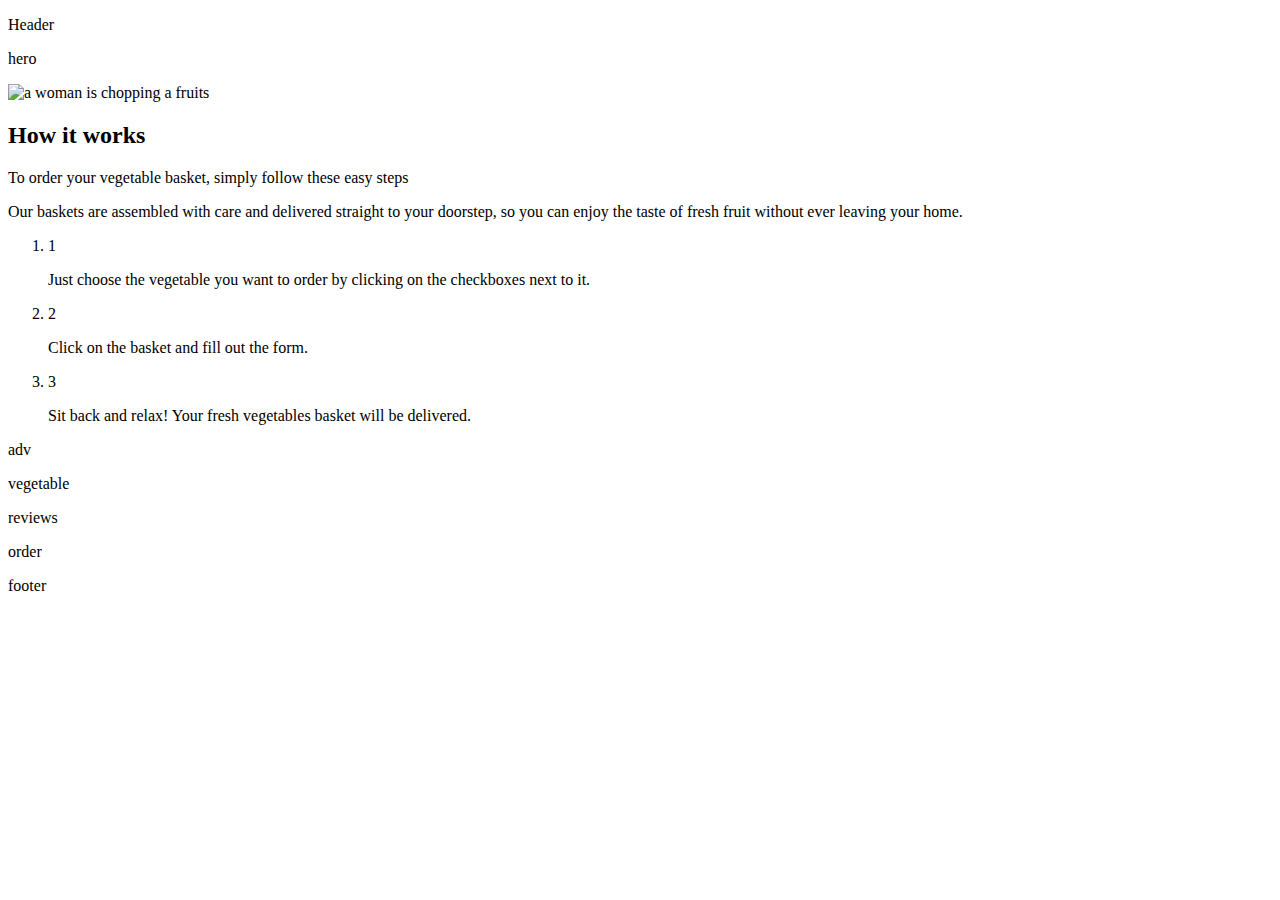
==== index.html @ dd8528e1 "Deploying to gh-pages from @ SergeyKorobka/team_project_8@df6d2ad3857bf6c5263723bbd81ef63afc1eb5b9 🚀" ====
<!DOCTYPE html>
<html lang="en">
  <head>
    <meta charset="UTF-8" />
    <meta name="viewport" content="width=device-width, initial-scale=1.0" />
    <title>GREEN.HARVEST</title>
    <link
      rel="stylesheet"
      href="https://cdnjs.cloudflare.com/ajax/libs/modern-normalize/2.0.0/modern-normalize.min.css"
      integrity="sha512-4xo8blKMVCiXpTaLzQSLSw3KFOVPWhm/TRtuPVc4WG6kUgjH6J03IBuG7JZPkcWMxJ5huwaBpOpnwYElP/m6wg=="
      crossorigin="anonymous"
      referrerpolicy="no-referrer"
    />
    <link rel="preconnect" href="https://fonts.googleapis.com" />
    <link rel="preconnect" href="https://fonts.gstatic.com" crossorigin />
    <link
      href="https://fonts.googleapis.com/css2?family=Inter+Tight:ital,wght@0,100..900;1,100..900&display=swap"
      rel="stylesheet"
    />
    <link rel="icon" href="./images/icons/logo.svg" />
    
    <link rel="stylesheet" href="/team_project_8/assets/index-f7de2492.css">
  </head>

  <body>
    <p>Header</p>

    <main class="main">
      <p>hero</p>

      <section class="how-it-works">
    <div class="container-img-howitworks">
        <img class="img-howitworks" src="./images/howitworks-desk.jpg" alt="a woman is chopping a fruits" width="430" />
    </div>
    <div class="container-make-order">
        <h2 class="visually-hidden">How it works</h2>
        <p class="title-howitworks">To order your <span class="accent-hiw">vegetable </span> basket, simply follow these
            <span class="accent-hiw">easy steps</span></p>
        <p class="descr-howitworks">Our baskets are assembled with care and delivered straight to your doorstep,
            so you can enjoy the taste of fresh fruit
            without ever leaving your home.</p>
        <ol class="list-hiw">
            <div class="container-for-item-hiw">
                <li class="item-hiw"><span class="numbers-hiw">1</span>
                    <p class="text-instruction-hiw">Just choose <span class="accent-item-hiw">the vegetable </span> you
                        want to order by clicking on the checkboxes<span class="accent-item-hiw"> next to it.</span></p>
                </li>
            </div>
            <div class="container-for-item-hiw">
                <li class="item-hiw"><span class="numbers-hiw">2</span>
                    <p class="text-instruction-hiw">Click on <span class="accent-item-hiw">the basket</span>
                        and fill out the form.</p>
                </li>
            </div>
            <div class="container-for-item-hiw">
                <li class="item-hiw"><span class="numbers-hiw">3</span>
                    <p class="text-instruction-hiw">Sit back and relax! Your
                        <span class="accent-item-hiw">fresh vegetables </span>basket will be delivered.</span>
                    </p>
                </li>
            </div>
        </ol>
    </div>
</section>

      <p>adv</p>

      <p>vegetable</p>

      <p>reviews</p>

      <p>order</p>

    </main>
    <p>footer</p>

  </body>
</html>
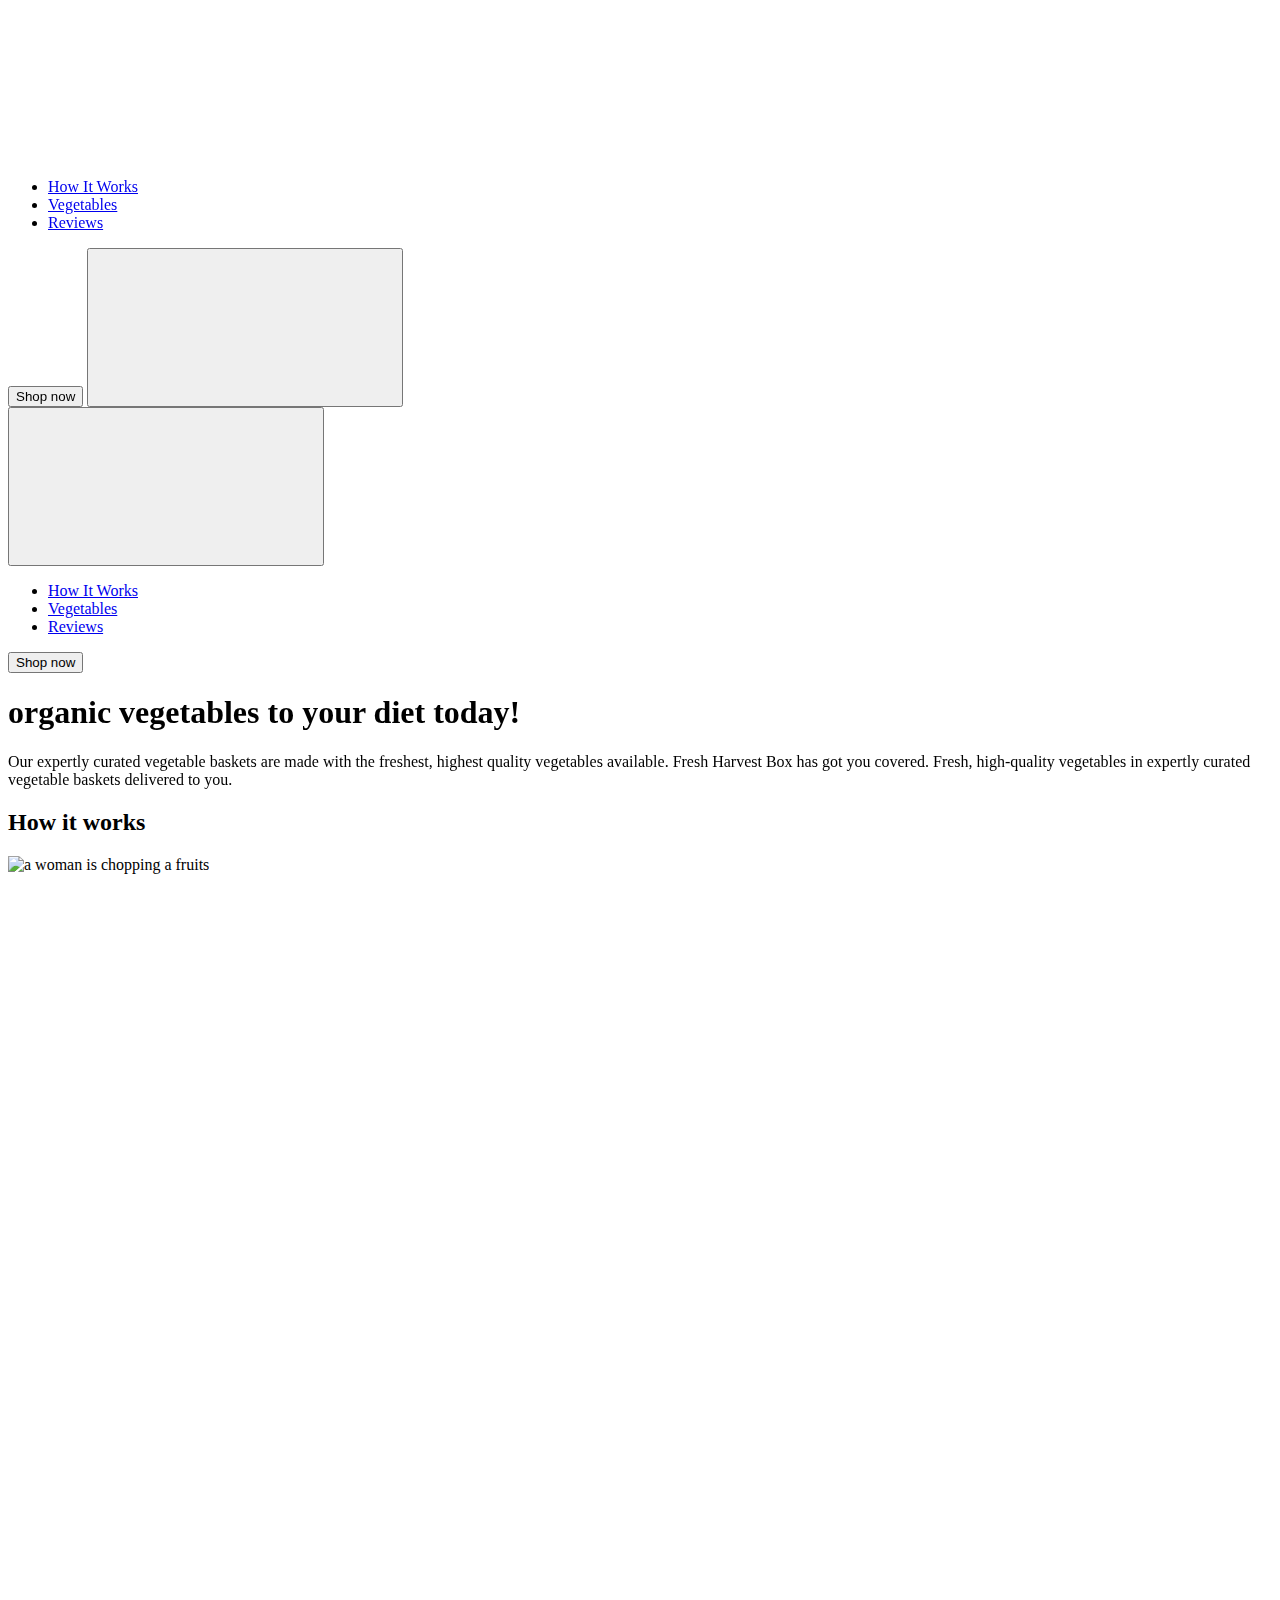
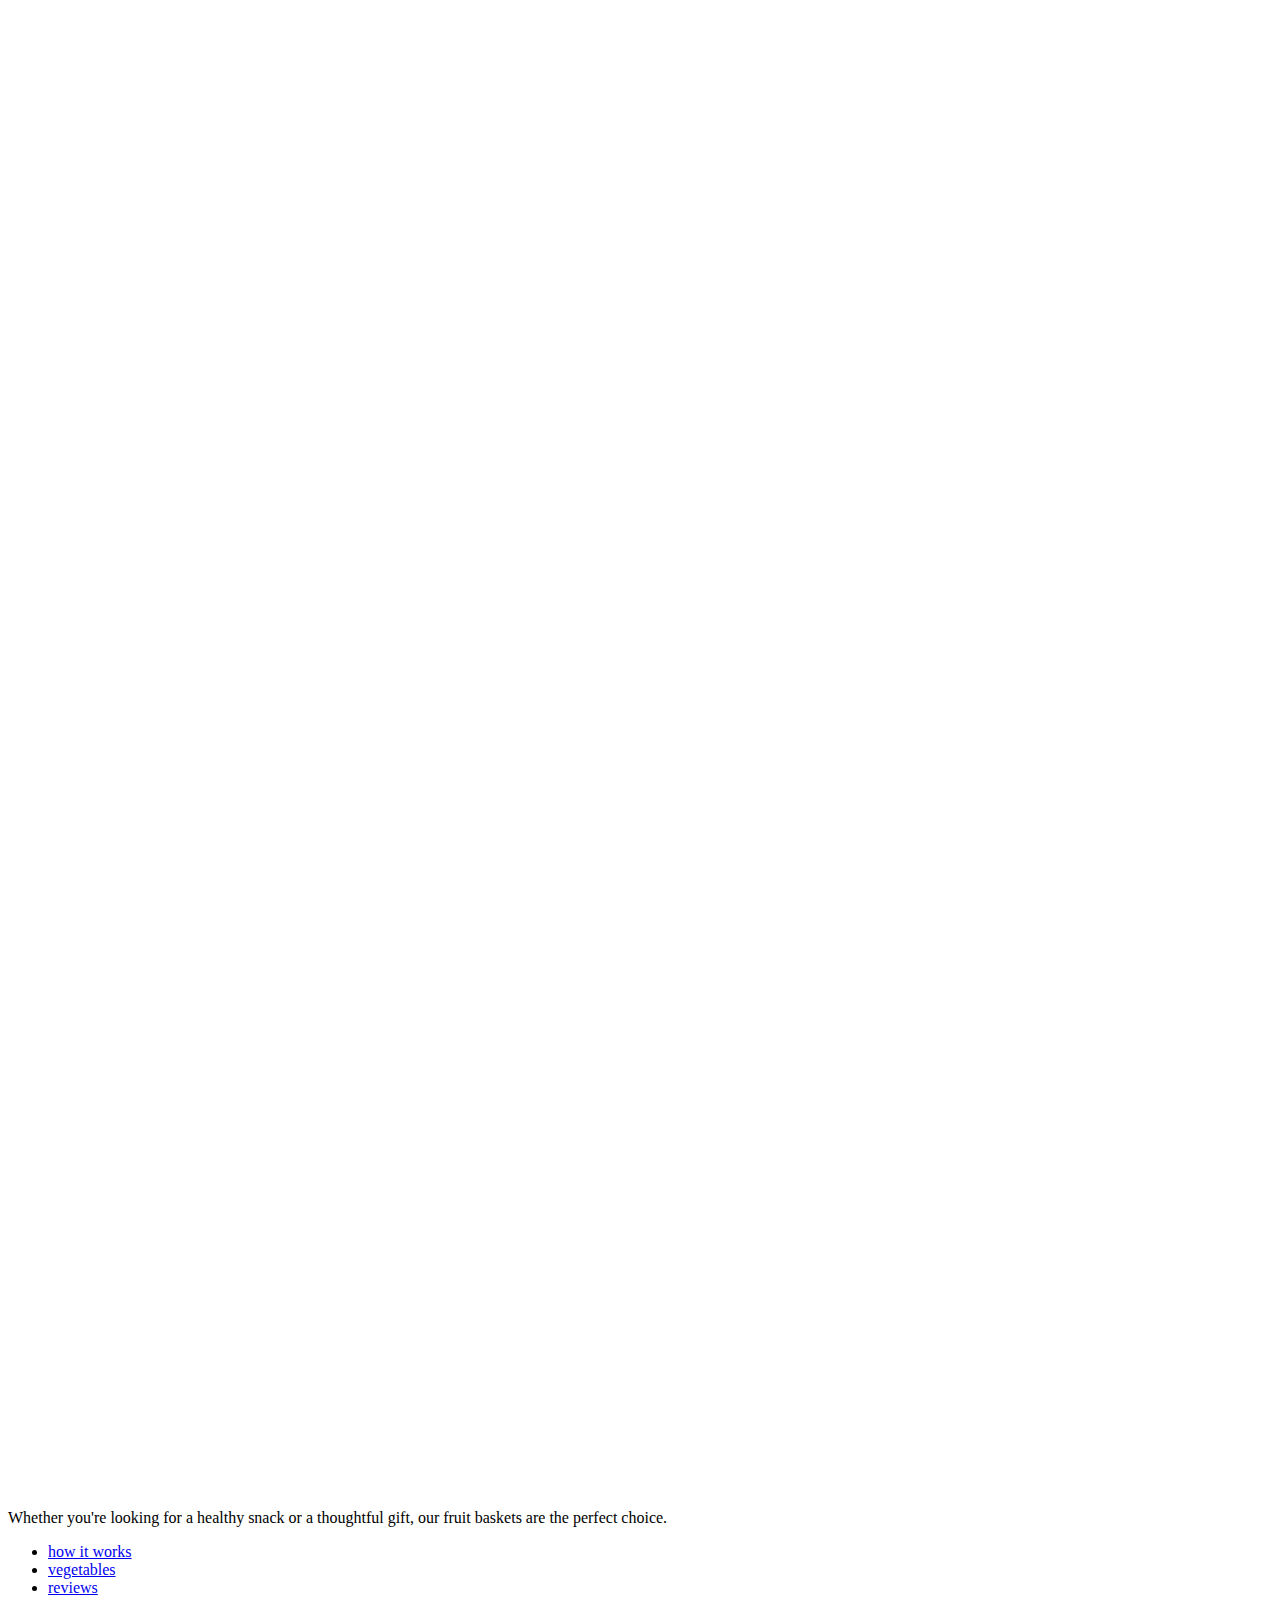
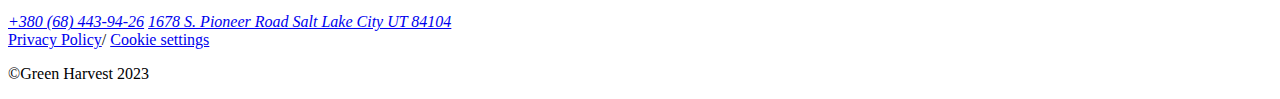
==== commit 1619c515: "Deploying to gh-pages from @ SergeyKorobka/team_project_8@9a42fc7dcdc81dae65ff83603d5251f503cfb307 🚀" ====
--- a/index.html
+++ b/index.html
@@ -17,62 +17,608 @@
       href="https://fonts.googleapis.com/css2?family=Inter+Tight:ital,wght@0,100..900;1,100..900&display=swap"
       rel="stylesheet"
     />
-    <link rel="icon" href="./images/icons/logo.svg" />
+    <link href="https://unpkg.com/aos@2.3.1/dist/aos.css" rel="stylesheet" />
+    <link rel="icon" href="/team_project_8/assets/logo-7df8bd6f.svg" />
     
-    <link rel="stylesheet" href="/team_project_8/assets/index-f7de2492.css">
+    <link rel="stylesheet" href="/team_project_8/assets/index-a1539303.css">
   </head>
 
   <body>
-    <p>Header</p>
+    <header class="header-style">
+  <div
+    class="header-margin"
+    data-aos="fade-down"
+    data-aos-delay="300"
+    data-aos-duration="2000"
+    data-aos-easing="ease-in-out"
+  >
+    <div class="header-container container">
+      <a class="header-logo" href="../index.html">
+        <svg class="header-icon" width="" height="">
+          <use href="/team_project_8/assets/symbol-defs-8b3a5559.svg#icon-logo"></use>
+        </svg>
+      </a>
+      <nav class="header-style-nav">
+        <ul class="header-ul">
+          <li class="header-li">
+            <a class="header-a" href="#how-it-works">How It Works</a>
+          </li>
+          <li class="header-li">
+            <a class="header-a" href="#vegetable">Vegetables</a>
+          </li>
+          <li class="header-li">
+            <a class="header-a" href="#reviews">Reviews</a>
+          </li>
+        </ul>
+      </nav>
+      <button class="button-style" type="button">Shop now</button>
+
+      <button
+        class="menu-open-btn js-open-menu"
+        type="button"
+        aria-expanded="false"
+        aria-controls="mobile-menu"
+        data-modal-open
+      >
+        <svg class="open-btn-icon">
+          <use href="/team_project_8/assets/symbol-defs-8b3a5559.svg#icon-burger-thin"></use>
+        </svg>
+      </button>
+    </div>
+  </div>
+  <!------mob-menu-->
+
+  <div class="menu-backdrop js-menu-container" id="mobile-menu" data-modal>
+    <div class="mob-menu js-menu-container" id="mobile-menu">
+      <button
+        type="button"
+        class="menu-close-btn js-close-menu"
+        data-modal-close
+      >
+        <svg class="close-btn-icon" width="" height="">
+          <use href="/team_project_8/assets/symbol-defs-8b3a5559.svg#icon-close-thin"></use>
+        </svg>
+      </button>
+
+      <nav class="mob-menu-nav">
+        <ul class="mob-menu-ul">
+          <li class="mob-menu-li">
+            <a class="mob-menu-a" href="how-it-works">How It Works</a>
+          </li>
+          <li class="mob-info-li">
+            <a class="mob-menu-a" href="#vegetable">Vegetables</a>
+          </li>
+          <li class="mob-info-li">
+            <a class="mob-menu-a" href="#reviews">Reviews</a>
+          </li>
+        </ul>
+      </nav>
+
+      <button class="mob-menu-btn" type="button">Shop now</button>
+    </div>
+  </div>
+</header>
 
     <main class="main">
-      <p>hero</p>
-
-      <section class="how-it-works">
-    <div class="container-img-howitworks">
-        <img class="img-howitworks" src="./images/howitworks-desk.jpg" alt="a woman is chopping a fruits" width="430" />
-    </div>
-    <div class="container-make-order">
+      <section class="hero-section" id="hero">
+  <div class="hero-container">
+    <div
+      class="hero-container-div"
+      data-aos="fade-down-right"
+      data-aos-delay="300"
+      data-aos-duration="2000"
+      data-aos-easing="ease-in-out"
+    >
+      <h1 class="hero-title">organic vegetables to your diet today!</h1>
+
+      <p class="hero-text">
+        Our expertly curated vegetable baskets are made with the freshest,
+        highest quality vegetables available. Fresh Harvest Box has got you
+        covered. Fresh, high-quality vegetables in expertly curated vegetable
+        baskets delivered to you.
+      </p>
+    </div>
+    <div
+      class="images-container"
+      data-aos="fade-down-left"
+      data-aos-delay="300"
+      data-aos-duration="2000"
+      data-aos-easing="ease-in-out"
+    ></div>
+  </div>
+</section>
+
+      <section class="how-it-works" id="how-it-works">
+    <div class="container container-how-it-works" fade-right>
         <h2 class="visually-hidden">How it works</h2>
-        <p class="title-howitworks">To order your <span class="accent-hiw">vegetable </span> basket, simply follow these
-            <span class="accent-hiw">easy steps</span></p>
-        <p class="descr-howitworks">Our baskets are assembled with care and delivered straight to your doorstep,
-            so you can enjoy the taste of fresh fruit
-            without ever leaving your home.</p>
-        <ol class="list-hiw">
-            <div class="container-for-item-hiw">
-                <li class="item-hiw"><span class="numbers-hiw">1</span>
-                    <p class="text-instruction-hiw">Just choose <span class="accent-item-hiw">the vegetable </span> you
+       
+        <div class="container-img-howitworks">
+           <picture>
+                    <source srcset="/team_project_8/assets/how-it-works-desk-e2054fce.jpg 1x, /team_project_8/assets/how-it-works-2xdesk-7cb3abe1.jpg 2x"
+                        media="(min-width: 1280px)">
+                    <source srcset="/team_project_8/assets/how-it-works-tab-b9839396.jpg 1x, /team_project_8/assets/how-it-works-2xtab-fe2f3c3b.jpg 2x"
+                        media="(min-width: 768px)">
+                    <source srcset="/team_project_8/assets/how-it-works-mob-87c2bbb3.jpg 1x, /team_project_8/assets/how-it-works-2xmob-a10b0232.jpg 2x"
+                        media="(min-width: 320px) and (max-width: 375px)">
+                    <img class="img-howitworks" src="/team_project_8/assets/how-it-works-desk-e2054fce.jpg" alt="a woman is chopping a fruits"
+                        width="430" />
+                </picture>
+        </div>
+        <div class="container-make-order" data-aos="fade-left" data-aos-delay="300"
+    data-aos-duration="2000"
+   >
+            <p class="title-howitworks">To order your <span class="accent-hiw">vegetable </span> basket, simply follow
+                these
+                <span class="accent-hiw">easy steps</span>
+            </p>
+            <p class="descr-howitworks">Our baskets are assembled with care and delivered straight to your doorstep,
+                so you can enjoy the taste of fresh fruit
+                without ever leaving your home.</p>
+            <ol class="list-hiw">
+                <li class="item-hiw" data-aos="fade-right"
+     data-aos-offset="300"
+     data-aos-easing="ease-in-sine" data-aos-delay="10"
+    data-aos-duration="500">
+                    <p class="text-instruction-hiw">Just choose <span class="accent-item-hiw">the vegetable
+                        </span> you
                         want to order by clicking on the checkboxes<span class="accent-item-hiw"> next to it.</span></p>
                 </li>
-            </div>
-            <div class="container-for-item-hiw">
-                <li class="item-hiw"><span class="numbers-hiw">2</span>
-                    <p class="text-instruction-hiw">Click on <span class="accent-item-hiw">the basket</span>
+                <li class="item-hiw" data-aos="fade-right"
+     data-aos-offset="300"
+     data-aos-easing="ease-in-sine" data-aos-delay="10"
+    data-aos-duration="500">
+                    
+                    <p class="text-instruction-hiw text-instr-second">Click on <span class="accent-item-hiw">the
+                            basket</span>
                         and fill out the form.</p>
                 </li>
-            </div>
-            <div class="container-for-item-hiw">
-                <li class="item-hiw"><span class="numbers-hiw">3</span>
-                    <p class="text-instruction-hiw">Sit back and relax! Your
+                <li class="item-hiw" data-aos="fade-right"
+     data-aos-offset="300"
+     data-aos-easing="ease-in-sine" data-aos-delay="10"
+    data-aos-duration="500">
+                    <p class="text-instruction-hiw text-instr-third">Sit back and relax! Your
                         <span class="accent-item-hiw">fresh vegetables </span>basket will be delivered.</span>
                     </p>
                 </li>
+            </ol>
+        </div>
+    </div>
+</section>
+      <section class="foursome-section" id="four">
+  <div
+    class="container"
+    data-aos="zoom-in"
+    data-aos-delay="10"
+    data-aos-duration="2000"
+    data-aos-easing="ease-in-out"
+    data-aos-mirror="true"
+  >
+    <h2 class="visually-hidden">Discount</h2>
+    <p class="container-text">
+      <span class="container-text-first">Discount up to 40%!</span
+      ><span class="container-text-last"
+        >Taste the vitamins and keep your health</span
+      >
+    </p>
+  </div>
+</section>
+
+      <section class="section-vegetable" id="vegetable">
+  <div class="container">
+    <div
+      class="vegetable-title"
+      data-aos="fade-right"
+      data-aos-delay="300"
+      data-aos-duration="2000"
+      data-aos-easing="ease-in-out"
+    >
+      <h2 class="vegetable-title-subheading">
+        organic <span>vegetables</span>
+      </h2>
+      <p class="vegetable-title-paragraph">
+        Our organic vegetables are hand-picked from local farms and delivered
+        straight to your doorstep, ensuring that you get the freshest and most
+        nutritious produce possible.
+      </p>
+    </div>
+    <ul class="products-vegetable-list">
+      <li
+        class="products-vegetable-item"
+        data-aos="flip-left"
+        data-aos-delay="500"
+        data-aos-duration="2000"
+        data-aos-easing="ease-in-out"
+      >
+        <h3 class="products-vegetable-heading">eggplant</h3>
+        <p class="products-vegetable-paragraph">60 uah / kg</p>
+        <img
+          class="products-vegetable-img"
+          srcset="/team_project_8/assets/eggplant-min-28550a6b.png 1x, /team_project_8/assets/eggplant_2x-min-cc130698.png 2x"
+          src="/team_project_8/assets/eggplant-min-28550a6b.png"
+          alt="Photo with three eggplants"
+          width="282"
+          height="243"
+        />
+      </li>
+      <li
+        class="products-vegetable-item"
+        data-aos="flip-left"
+        data-aos-delay="500"
+        data-aos-duration="2000"
+        data-aos-easing="ease-in-out"
+      >
+        <h3 class="products-vegetable-heading">leek</h3>
+        <p class="products-vegetable-paragraph">50 uah / kg</p>
+        <img
+          class="products-vegetable-img"
+          srcset="/team_project_8/assets/leek-min-3ac68fb3.png 1x, /team_project_8/assets/leek_2x-min-3c026254.png 2x"
+          src="/team_project_8/assets/leek-min-3ac68fb3.png"
+          alt="Photo of leeks"
+          width="282"
+          height="243"
+        />
+      </li>
+      <li
+        class="products-vegetable-item"
+        data-aos="flip-left"
+        data-aos-delay="500"
+        data-aos-duration="2000"
+        data-aos-easing="ease-in-out"
+      >
+        <h3 class="products-vegetable-heading">mushrooms</h3>
+        <p class="products-vegetable-paragraph">40 uah / kg</p>
+        <img
+          class="products-vegetable-img"
+          srcset="/team_project_8/assets/mushrooms-min-bbd735fe.png 1x, /team_project_8/assets/mushrooms_2x-min-58639f91.png 2x"
+          src="/team_project_8/assets/mushrooms-min-bbd735fe.png"
+          alt="Photo with a bunch of mushrooms"
+          width="282"
+          height="243"
+        />
+      </li>
+      <li
+        class="products-vegetable-item"
+        data-aos="flip-left"
+        data-aos-delay="500"
+        data-aos-duration="2000"
+        data-aos-easing="ease-in-out"
+      >
+        <h3 class="products-vegetable-heading">corn</h3>
+        <p class="products-vegetable-paragraph">60 uah / kg</p>
+        <img
+          class="products-vegetable-img"
+          srcset="/team_project_8/assets/corn-min-821e750a.png 1x, /team_project_8/assets/corn_2x-min-1d66d85c.png 2x"
+          src="/team_project_8/assets/corn-min-821e750a.png"
+          alt="Photo with two corns"
+          width="282"
+          height="243"
+        />
+      </li>
+      <li
+        class="products-vegetable-item"
+        data-aos="flip-left"
+        data-aos-delay="500"
+        data-aos-duration="2000"
+        data-aos-easing="ease-in-out"
+      >
+        <h3 class="products-vegetable-heading">sweet potatoes</h3>
+        <p class="products-vegetable-paragraph">50 uah / kg</p>
+        <img
+          class="products-vegetable-img"
+          srcset="/team_project_8/assets/sweet_potatoes-min-29e1476e.png 1x, /team_project_8/assets/sweet_potatoes_2x-min-df99e147.png 2x"
+          src="/team_project_8/assets/sweet_potatoes-min-29e1476e.png"
+          alt="Photo with one whole and one sliced ​​sweet potato"
+          width="282"
+          height="243"
+        />
+      </li>
+      <li
+        class="products-vegetable-item"
+        data-aos="flip-left"
+        data-aos-delay="500"
+        data-aos-duration="2000"
+        data-aos-easing="ease-in-out"
+      >
+        <h3 class="products-vegetable-heading">carrot</h3>
+        <p class="products-vegetable-paragraph">40 uah / kg</p>
+        <img
+          class="products-vegetable-img"
+          srcset="/team_project_8/assets/carrot-min-b5724543.png 1x, /team_project_8/assets/carrot_2x-min-3effeb79.png 2x"
+          src="/team_project_8/assets/carrot-min-b5724543.png"
+          alt="Photo with a bunch of carrots"
+          width="282"
+          height="243"
+        />
+      </li>
+    </ul>
+  </div>
+</section>
+
+      <section class="review-section" id="reviews">
+  <div class="container">
+    <div
+      class="review-title"
+      data-aos="fade-right"
+      data-aos-delay="300"
+      data-aos-duration="2000"
+      data-aos-easing="ease-in-out"
+    >
+      <h2 class="review-name">
+        reviews from our <span class="review-name-part">customers</span>
+      </h2>
+      <p class="review-text">
+        Words of our customers: impressions and opinions about the quality of
+        our services and the freshness of our products.
+      </p>
+    </div>
+
+    <ul class="review-list">
+      <li
+        class="review-card one"
+        data-aos="flip-up"
+        data-aos-delay="500"
+        data-aos-duration="2000"
+        data-aos-easing="ease-in-out"
+      >
+        <img
+          class="review-picture"
+          srcset="[data-uri] 1x, [data-uri] 2x"
+          src="[data-uri]"
+          alt="gray haired man"
+          width="56"
+        />
+        <div class="review-content-text">
+          <h3 class="review-card-title">John Wax</h3>
+          <p class="review-card-text">
+            These vegetables are my secret to delicious and healthy meals. The
+            quality is always at the highest level, the aroma and taste are
+            enchanting. I advise every fan of real products!
+          </p>
+        </div>
+      </li>
+      <li
+        class="review-card two"
+        data-aos="flip-up"
+        data-aos-delay="500"
+        data-aos-duration="2000"
+        data-aos-easing="ease-in-out"
+      >
+        <img
+          class="review-picture"
+          srcset="[data-uri] 1x, [data-uri] 2x"
+          src="[data-uri]"
+          alt="blond haired woman"
+          width="56"
+        />
+        <div class="review-content-text">
+          <h3 class="review-card-title">Victoria Romashenko</h3>
+          <p class="review-card-text">
+            I love how fast and fresh the vegetables are delivered. Salads
+            always turn out so appetizing, and soups are real masterpieces. The
+            quality is impeccable!
+          </p>
+        </div>
+      </li>
+      <li
+        class="review-card three"
+        data-aos="flip-up"
+        data-aos-delay="500"
+        data-aos-duration="2000"
+        data-aos-easing="ease-in-out"
+      >
+        <img
+          class="review-picture"
+          srcset="[data-uri] 1x, [data-uri] 2x"
+          src="[data-uri]"
+          alt="fair haired man"
+          width="56"
+        />
+        <div class="review-content-text">
+          <h3 class="review-card-title">Ihor Trachuk</h3>
+          <p class="review-card-text">
+            Recently tried my fresh tomatoes and peppers - amazing! The
+            authenticity of the taste, as if from the garden directly to my
+            table. It is now my main vegetable supplier.
+          </p>
+        </div>
+      </li>
+    </ul>
+  </div>
+</section>
+
+      <section class="your_order_section" id="your_order_section">
+  <div class="container your_order_container">
+    <div
+      class="first_part_container"
+      data-aos="fade-right"
+      data-aos-delay="300"
+      data-aos-duration="2000"
+      data-aos-easing="ease-in-out"
+    >
+      <h2 class="your_order_heading">
+        Fresh <span class="harvest_span">Harvest</span> Box has got you covered
+      </h2>
+      <p class="your_order_paragraf">
+        Our boxes are packed with delicious, nutritious vegetables, perfect for
+        anyone looking to eat healthier or support local farmers. Order your box
+        today and start enjoying the best that nature has to offer!
+      </p>
+    </div>
+    <ul
+      class="div-list"
+      data-aos="zoom-out-down"
+      data-aos-delay="100"
+      data-aos-duration="1000"
+      data-aos-easing="ease-in-out"
+    >
+      <li class="div-items">
+        <div class="content-container white">
+          <p class="form_paragraf">
+            Ordering <span class="from_us_span">from us</span> is quick and
+            easy! Fill out <span class="the_form_span">the form</span> below and
+            we will contact you !
+          </p>
+          <form class="your_order_form">
+            <div class="input_container">
+              <input
+                type="text"
+                name="full_name"
+                class="your_order_input"
+                pattern="([A-z0-9_.-]{1,})@([A-z0-9_.-]{1,}).([A-z]{2,8})"
+                placeholder="Full Name"
+                required
+              />
             </div>
-        </ol>
-    </div>
+            <div class="input_container">
+              <input
+                type="email"
+                name="email"
+                class="your_order_input"
+                pattern="([A-z0-9_.-]{1,})@([A-z0-9_.-]{1,}).([A-z]{2,8})"
+                placeholder="Email"
+                required
+              />
+              <p class="text-valid">Succes!</p>
+              <p class="text-invalid">Invalid email, try again</p>
+            </div>
+            <div class="text_area_container">
+              <textarea
+                class="your_order_textarea"
+                name="comment"
+                id="comment"
+                placeholder="Comment"
+              ></textarea>
+            </div>
+            <button class="your_order_button" type="submit">Send</button>
+          </form>
+        </div>
+      </li>
+      <li class="div-items">
+        <div class="content-container green">
+          <div class="picture_container">
+            <picture class="your_order_picture gradient">
+              <source
+                media="(min-width: 1280px )"
+                type="image/jpeg"
+                srcset="/team_project_8/assets/your-order-1x-8f21bb2b.jpg 1x, /team_project_8/assets/your-order-2x-2399d53e.jpg 2x"
+              />
+              <source
+                media="(max-width: 767px )"
+                type="image/jpeg"
+                srcset="/team_project_8/assets/your-order-mob-1x-5733315c.jpg 1x, /team_project_8/assets/your-order-mob-2x-98d10936.jpg 2x"
+              />
+              <source
+                media="(min-width: 768px )"
+                type="image/jpeg"
+                srcset="/team_project_8/assets/your-order-tab-1x-df748ba5.jpg 1x, /team_project_8/assets/your-order-tab-2x-f2d64623.jpg 2x"
+              />
+
+              <img
+                class="picture_img"
+                src="/team_project_8/assets/your-order-1x-8f21bb2b.jpg"
+                alt="Online Courses"
+                loading="lazy"
+                width="528"
+              />
+            </picture>
+          </div>
+          <p class="socials_paragraf">Follow us on our social networks:</p>
+          <ul class="social_list">
+            <li class="social_items">
+              <a href="https://www.instagram.com/goitclub/" class="social_links"
+                >instagram</a
+              >
+            </li>
+            <li class="social_items">/</li>
+            <li class="social_items">
+              <a href="https://www.facebook.com/goITclub/" class="social_links"
+                >facebook</a
+              >
+            </li>
+            <li class="social_items">/</li>
+            <li class="social_items">
+              <a href="https://www.youtube.com/c/GoIT" class="social_links"
+                >youtube</a
+              >
+            </li>
+          </ul>
+        </div>
+      </li>
+    </ul>
+  </div>
 </section>
 
-      <p>adv</p>
-
-      <p>vegetable</p>
-
-      <p>reviews</p>
-
-      <p>order</p>
-
     </main>
-    <p>footer</p>
-
+    <footer id="adv">
+  <div class="container footer-container">
+    <div class="footer-logo-container">
+      <a class="footer-logo" href="./index.html">
+        <svg class="footer-logo-icon" width="" height="">
+          <use href="/team_project_8/assets/symbol-defs-8b3a5559.svg#icon-logo"></use>
+        </svg>
+      </a>
+      <p class="footer-text">
+        Whether you're looking for a healthy snack or a thoughtful gift, our
+        fruit baskets are the perfect choice.
+      </p>
+    </div>
+
+    <div class="footer-nav-container">
+      <nav>
+        <ul class="footer-links">
+          <li>
+            <a href="#how-it-works">how it works</a>
+          </li>
+          <li>
+            <a href="#vegetable">vegetables</a>
+          </li>
+          <li>
+            <a href="#reviews">reviews</a>
+          </li>
+        </ul>
+      </nav>
+
+      <address class="footer-contacts">
+        <a class="phone" href="tel:+380684439426">+380 (68) 443-94-26</a>
+        <a
+          class="address"
+          href="https://www.google.com/maps/place/1678+Pioneer+Rd,+Salt+Lake+City,+UT+84104,+%D0%A1%D0%A8%D0%90/@40.7335892,-111.9626616,17z/data=!3m1!4b1!4m6!3m5!1s0x8752f35b0826d399:0x2b26230524fd3ca3!8m2!3d40.7335892!4d-111.9600867!16s%2Fg%2F11bw41vm_p?entry=ttu"
+          target="_blank"
+          >1678 S. Pioneer Road Salt Lake City UT 84104</a
+        >
+      </address>
+    </div>
+  </div>
+
+  <div class="footer-policy-container">
+    <div class="footer-policy">
+      <a
+        class="policy"
+        href="https://www.freeprivacypolicy.com/live/940a53e8-e777-4f04-a00e-4de60b3ebca5"
+        >Privacy Policy</a
+      >/
+      <a
+        class="cookie"
+        href="https://www.freeprivacypolicy.com/live/81e4e679-6649-460e-bfdb-d844219eed3c"
+        >Cookie settings</a
+      >
+    </div>
+    <p class="copyrights">&copy;Green Harvest 2023</p>
+  </div>
+</footer>
+
+    <script
+      defer
+      src="https://cdnjs.cloudflare.com/ajax/libs/body-scroll-lock/3.1.5/bodyScrollLock.min.js"
+      integrity="sha512-HowizSDbQl7UPEAsPnvJHlQsnBmU2YMrv7KkTBulTLEGz9chfBoWYyZJL+MUO6p/yBuuMO/8jI7O29YRZ2uBlA=="
+      crossorigin="anonymous"
+    ></script>
+    <script src="./js/modal.js"></script>
+    <script src="https://unpkg.com/aos@2.3.1/dist/aos.js"></script>
+    <script>
+      AOS.init({
+        once: true,
+      });
+    </script>
   </body>
 </html>
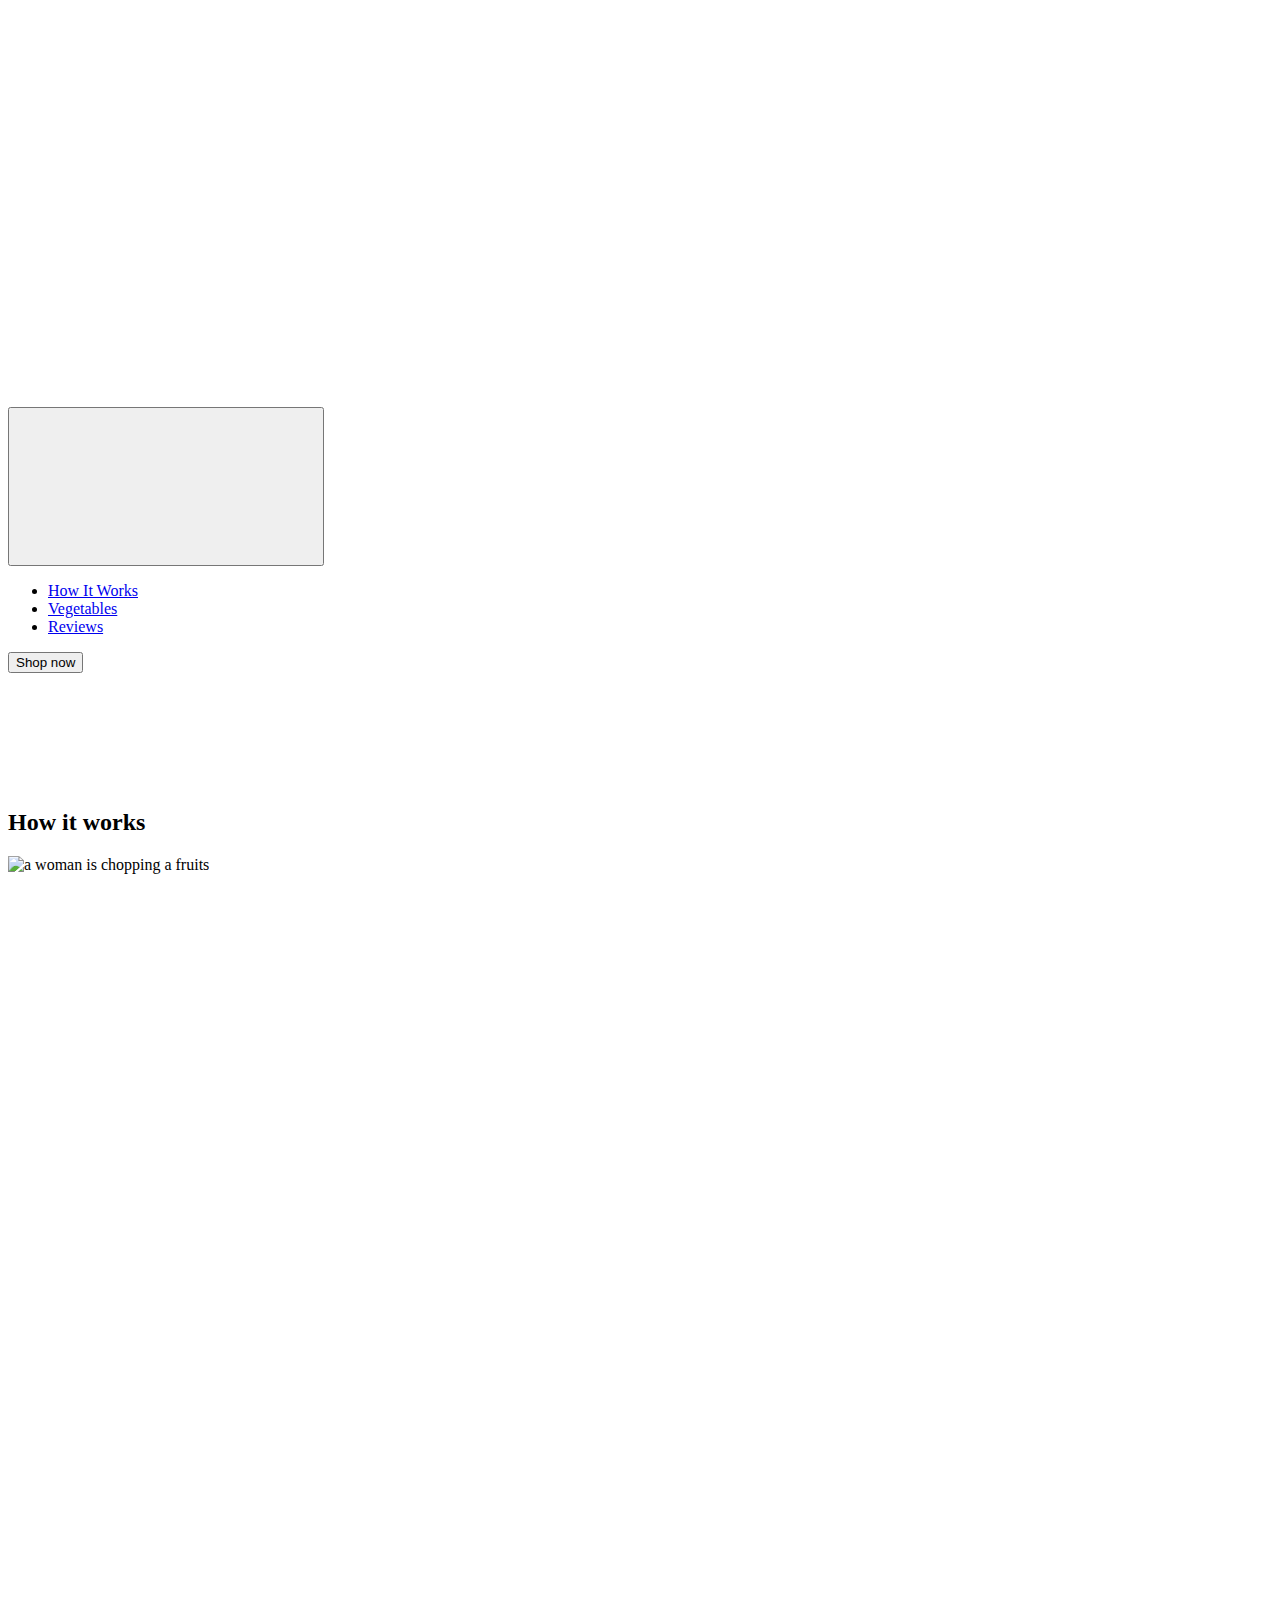
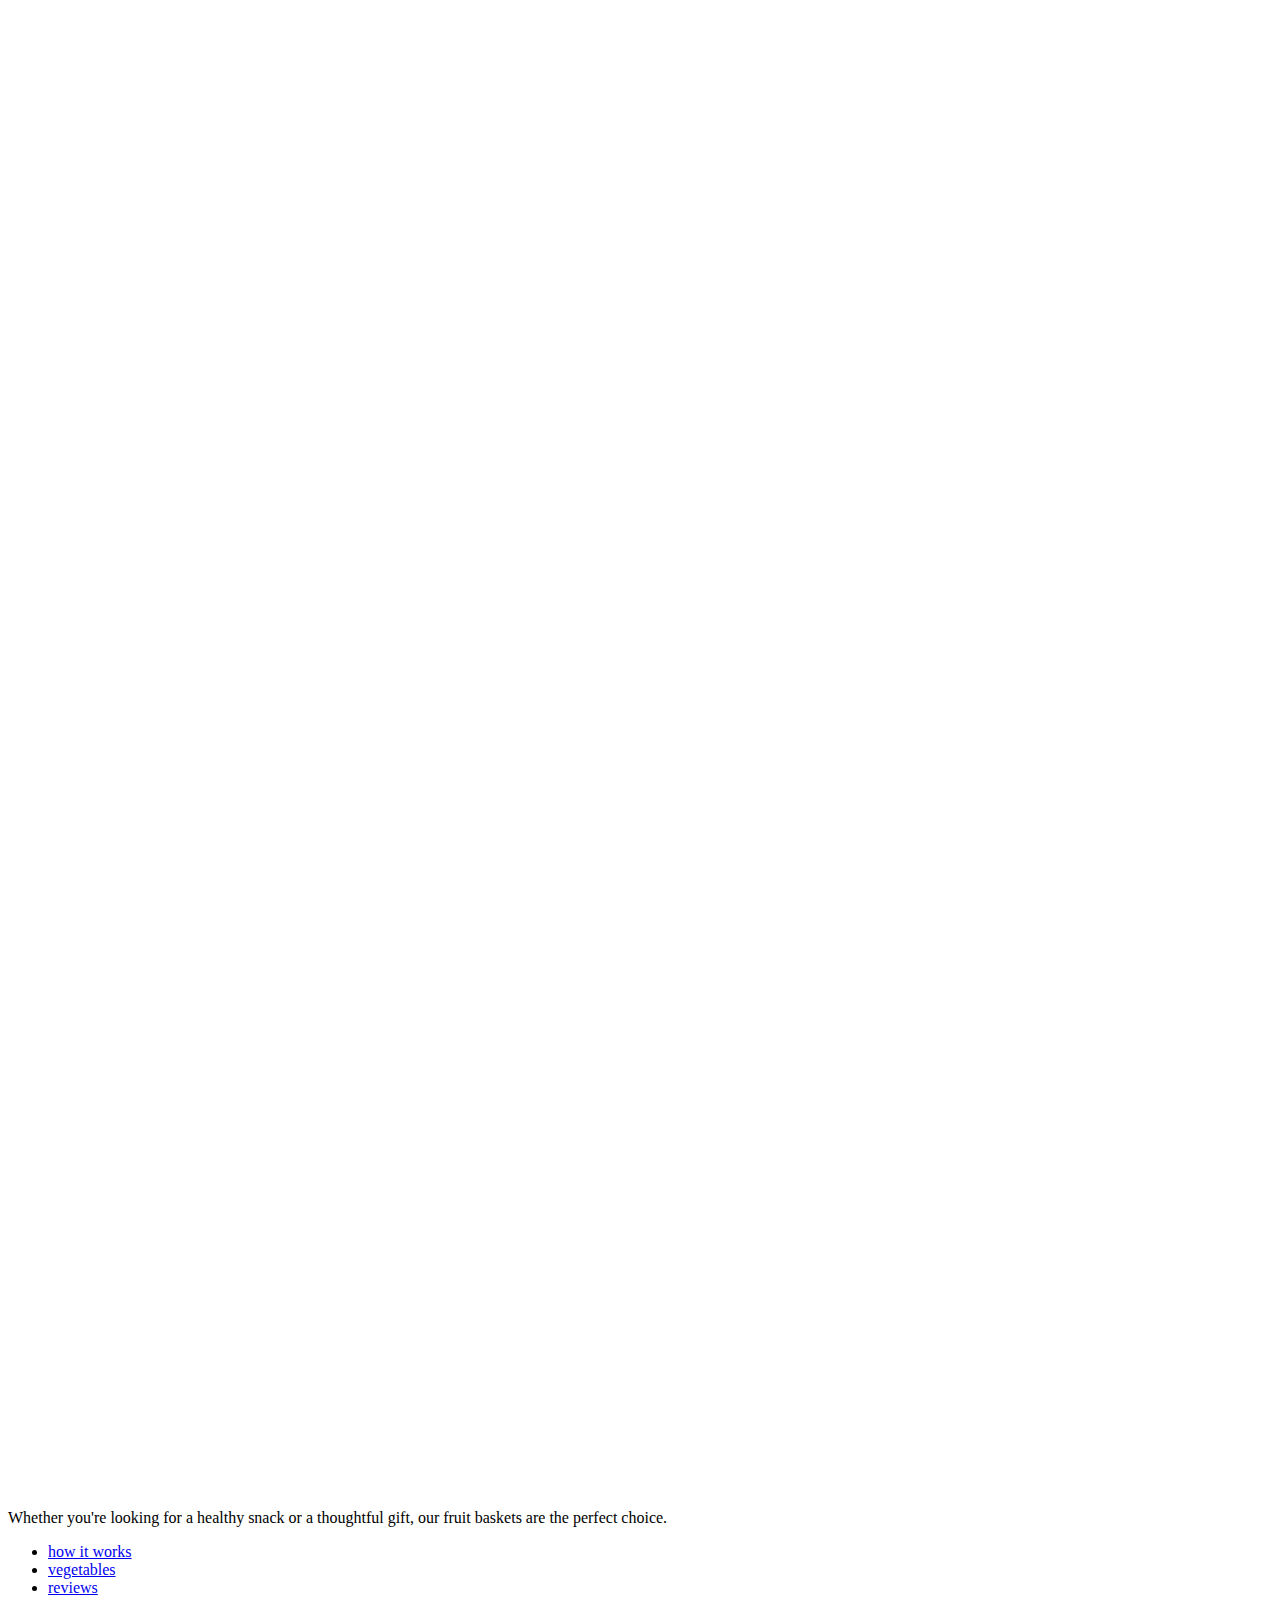
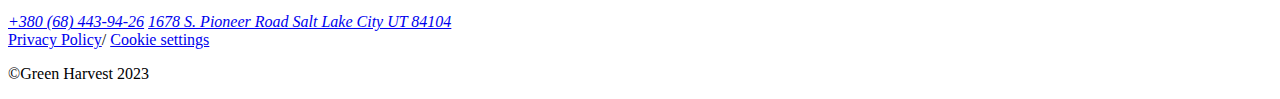
==== commit ecc26c72: "Deploying to gh-pages from @ SergeyKorobka/team_project_8@e038a0e1bae33ecb0e883c135f580f9ce7634cba 🚀" ====
--- a/index.html
+++ b/index.html
@@ -20,6 +20,7 @@
     <link href="https://unpkg.com/aos@2.3.1/dist/aos.css" rel="stylesheet" />
     <link rel="icon" href="/team_project_8/assets/logo-7df8bd6f.svg" />
     
+    <script type="module" crossorigin src="/team_project_8/commonHelpers.js"></script>
     <link rel="stylesheet" href="/team_project_8/assets/index-a1539303.css">
   </head>
 
@@ -613,12 +614,8 @@
       integrity="sha512-HowizSDbQl7UPEAsPnvJHlQsnBmU2YMrv7KkTBulTLEGz9chfBoWYyZJL+MUO6p/yBuuMO/8jI7O29YRZ2uBlA=="
       crossorigin="anonymous"
     ></script>
-    <script src="./js/modal.js"></script>
     <script src="https://unpkg.com/aos@2.3.1/dist/aos.js"></script>
-    <script>
-      AOS.init({
-        once: true,
-      });
-    </script>
+      
+    
   </body>
 </html>
